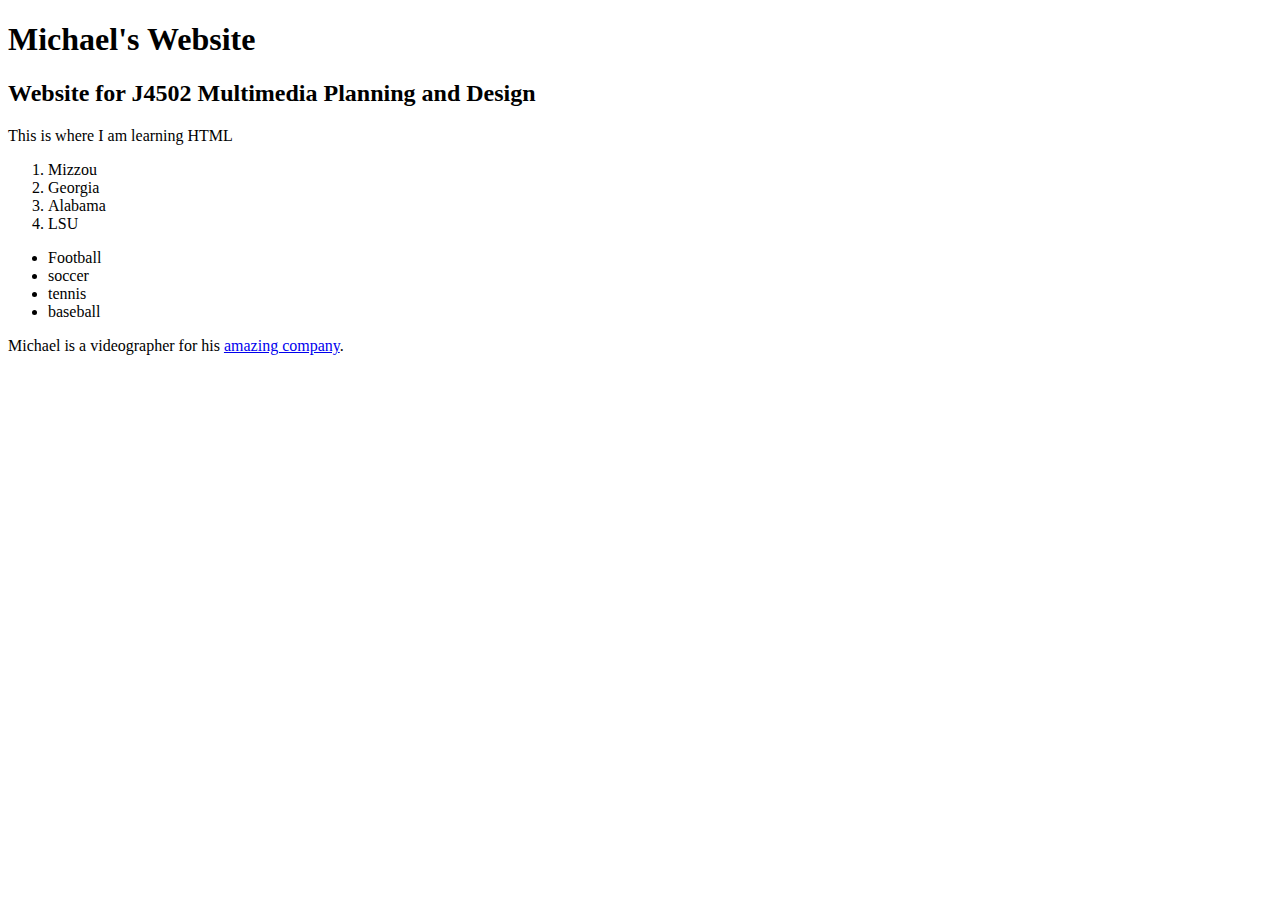
==== index.html @ e4119b28 "Finished assignment" ====
<!Doctype html PUBLIC "-//W3C//DTD XHTML 1.0 Transitional//EN"
  "http://www.w3.org/TR/xhtml1/DTD/xhtml1-transitional.dtd">
<html xmlns="http://w3.org/1999.xhtml">

<head>
  <title>Page title goes here</title>
  <meta http-equiv="content-type"
    content="text/html;charset=utf-8" />
  </head>
<body>
  <h1>Michael's Website</h1>
  <h2>Website for J4502 Multimedia Planning and Design</h2>
  <p>This is where I am learning HTML</p>
    <ol>
      <li>Mizzou</li>
      <li>Georgia</li>
      <li>Alabama</li>
      <li>LSU</li>
    </ol>
    <ul>
      <li>Football</li>
      <li>soccer</li>
      <li>tennis</li>
      <li>baseball</li>
    </ul

    <p>Michael is a videographer for his <a href="https:www.michaelrboyer.com" target="_blank" >amazing company</a>.</p>
</body>


  </html>
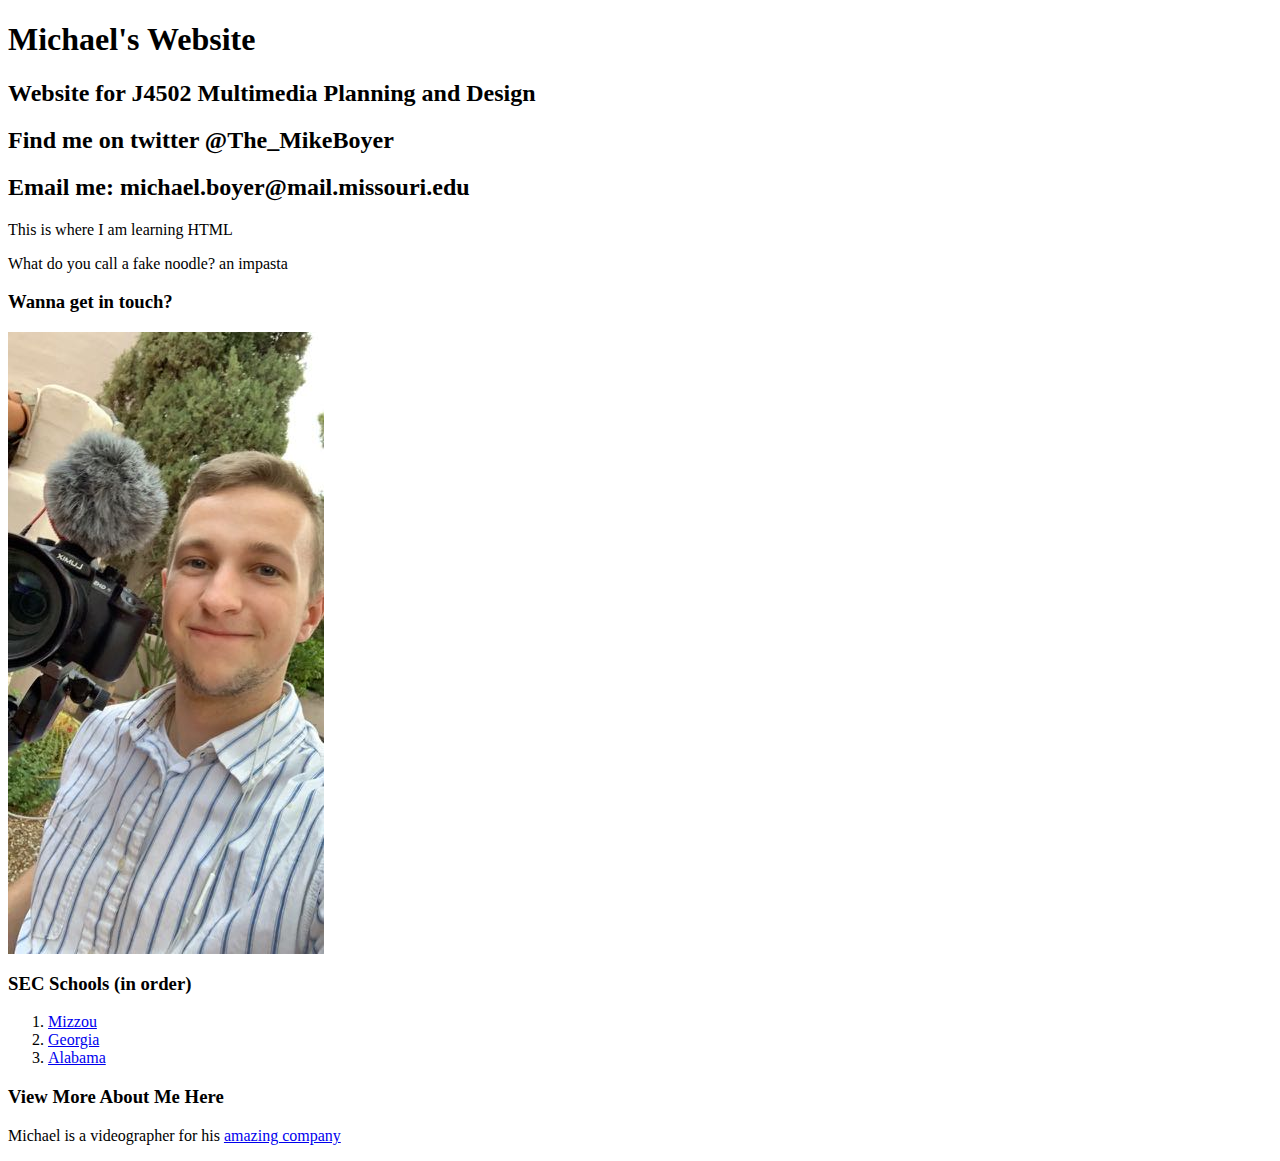
==== commit 5d9a7b79: "Added image, contact and linking pages" ====
--- a/index.html
+++ b/index.html
@@ -3,28 +3,28 @@
 <html xmlns="http://w3.org/1999.xhtml">
 
 <head>
-  <title>Page title goes here</title>
+  <title>Michael Boyer</title>
   <meta http-equiv="content-type"
     content="text/html;charset=utf-8" />
   </head>
 <body>
   <h1>Michael's Website</h1>
   <h2>Website for J4502 Multimedia Planning and Design</h2>
+  <h2>Find me on twitter @The_MikeBoyer</h2>
+  <h2>Email me: michael.boyer@mail.missouri.edu</h2>
   <p>This is where I am learning HTML</p>
+  <p>What do you call a fake noodle? an impasta</p>
+  <h3>Wanna get in touch?</h3>
+  <p> <a href="mailto:michael.boyer@mail.missouri.edu"> <img src="IMG_6279.jpg" alt="this is just a wonderful photo of me with a camera"/></a></p>
+  <h3>SEC Schools (in order)</h3>
     <ol>
-      <li>Mizzou</li>
-      <li>Georgia</li>
-      <li>Alabama</li>
-      <li>LSU</li>
+      <li> <a href="http://www.missouri.edu" target="_blank">Mizzou</a></li>
+      <li> <a href="https://www.uga.edu/" target="_blank">Georgia</a></li>
+      <li> <a href="https://www.ua.edu/" target="_blank">Alabama</a></li>
     </ol>
-    <ul>
-      <li>Football</li>
-      <li>soccer</li>
-      <li>tennis</li>
-      <li>baseball</li>
-    </ul
+  <h3>View More About Me Here</h3>
 
-    <p>Michael is a videographer for his <a href="https:www.michaelrboyer.com" target="_blank" >amazing company</a>.</p>
+    <p>Michael is a videographer for his <a href="https:www.michaelrboyer.com" target="_blank" >amazing company</a></p>
 </body>
 
 
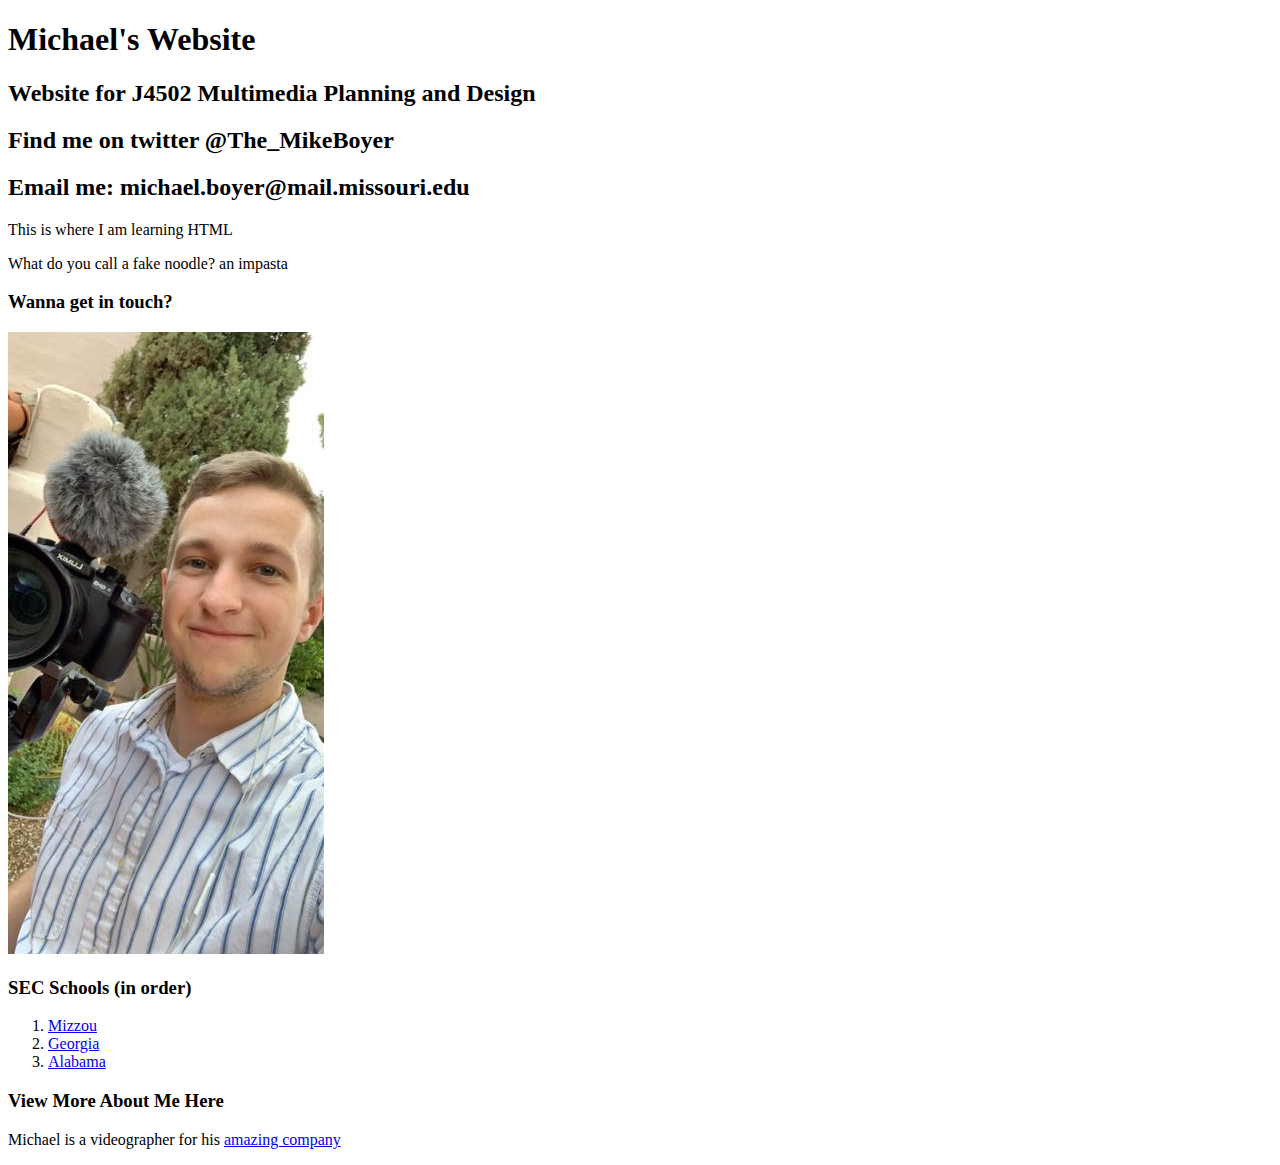
==== commit 51be9939: "Finished Validation" ====
--- a/index.html
+++ b/index.html
@@ -1,12 +1,10 @@
-<!Doctype html PUBLIC "-//W3C//DTD XHTML 1.0 Transitional//EN"
-  "http://www.w3.org/TR/xhtml1/DTD/xhtml1-transitional.dtd">
-<html xmlns="http://w3.org/1999.xhtml">
+<!DOCTYPE html>
+<html>
 
 <head>
-  <title>Michael Boyer</title>
-  <meta http-equiv="content-type"
-    content="text/html;charset=utf-8" />
-  </head>
+	<title>Michael Boyer</title>
+	<meta charset="utf-8"  />
+</head>
 <body>
   <h1>Michael's Website</h1>
   <h2>Website for J4502 Multimedia Planning and Design</h2>
@@ -24,7 +22,7 @@
     </ol>
   <h3>View More About Me Here</h3>
 
-    <p>Michael is a videographer for his <a href="https:www.michaelrboyer.com" target="_blank" >amazing company</a></p>
+    <p>Michael is a videographer for his <a href="https://www.michaelrboyer.com" target="_blank"> amazing company</a></p>
 </body>
 
 
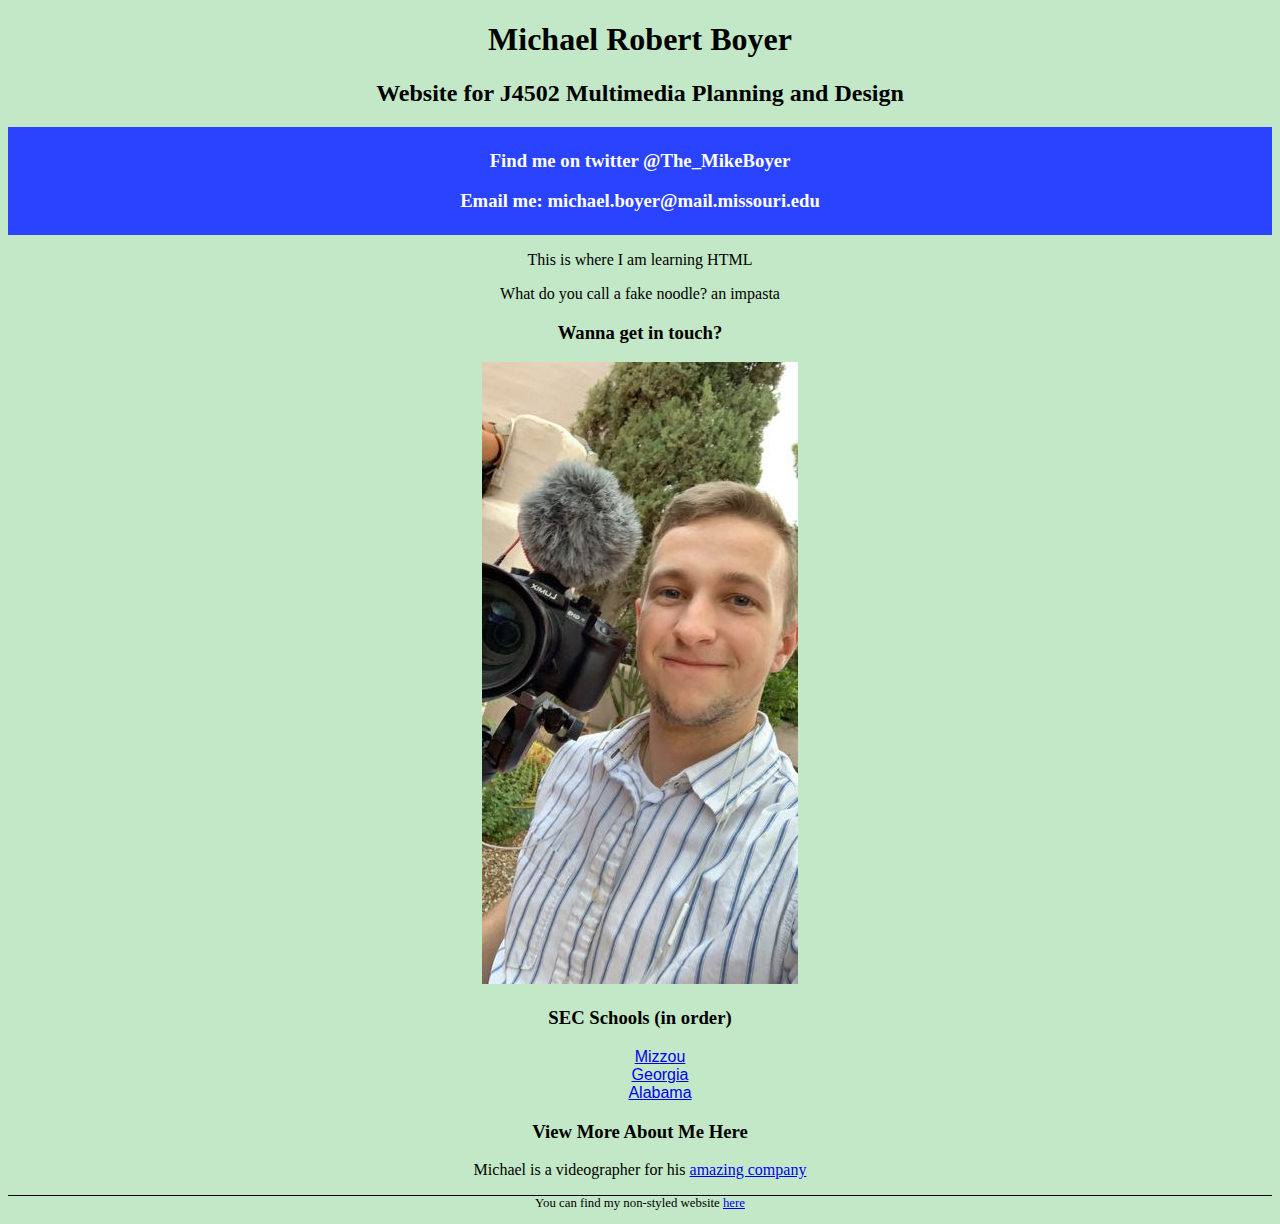
==== commit 7ba0c36e: "Finished CSS assignment and styled" ====
--- a/index.html
+++ b/index.html
@@ -1,28 +1,44 @@
 <!DOCTYPE html>
-<html>
+<html xmlns="http://www.w3.org/1999/xhtml">
 
 <head>
 	<title>Michael Boyer</title>
 	<meta charset="utf-8"  />
+	<meta name="viewport" content="width=device-width, initial-scale=1">
+  <link rel="stylesheet" type="text/css" href="style.css">
 </head>
+
 <body>
-  <h1>Michael's Website</h1>
+	<div id="title">
+  <h1>Michael Robert Boyer</h1>
   <h2>Website for J4502 Multimedia Planning and Design</h2>
-  <h2>Find me on twitter @The_MikeBoyer</h2>
-  <h2>Email me: michael.boyer@mail.missouri.edu</h2>
+  </div>
+
+	<div id="contact">
+  <h3>Find me on twitter @The_MikeBoyer</h3>
+  <h3>Email me: michael.boyer@mail.missouri.edu</h3>
+	</div>
+
   <p>This is where I am learning HTML</p>
   <p>What do you call a fake noodle? an impasta</p>
   <h3>Wanna get in touch?</h3>
   <p> <a href="mailto:michael.boyer@mail.missouri.edu"> <img src="IMG_6279.jpg" alt="this is just a wonderful photo of me with a camera"/></a></p>
-  <h3>SEC Schools (in order)</h3>
-    <ol>
+
+
+	<h3>SEC Schools (in order)</h3>
+    <ol id="list">
       <li> <a href="http://www.missouri.edu" target="_blank">Mizzou</a></li>
       <li> <a href="https://www.uga.edu/" target="_blank">Georgia</a></li>
       <li> <a href="https://www.ua.edu/" target="_blank">Alabama</a></li>
     </ol>
+
+
   <h3>View More About Me Here</h3>
 
-    <p>Michael is a videographer for his <a href="https://www.michaelrboyer.com" target="_blank"> amazing company</a></p>
+    <p>Michael is a videographer for his <a href="https://mb36b0.wixsite.com/michael" target="_blank"> amazing company</a></p>
+
+	<p id="footer">You can find my non-styled website <a	href="old_index.html" target="_blank"> here</a></h4>
+		
 </body>
 
 
--- a/style.css
+++ b/style.css
@@ -0,0 +1,51 @@
+
+
+h1 {
+    font-family: 'Hepta Slab', 'Times New Roman', serif;
+}
+
+#title{
+  width: 50%;
+  margin: auto;
+  text-align: center;
+}
+
+#contact{
+	  display:block;
+    color: #ffffff;
+    background-color: #2A43FF;
+    font-weight: bold;
+    text-align:center;
+    text-decoration: none;
+    padding: 4px;
+    font-family: 'Lato', 'Helvetica', sans-serif;
+  }
+
+  p{
+    text-align: center;
+  }
+
+  h3 {
+      font-family: Georgia, "Times New Roman", serif;
+      text-align: center;
+  }
+
+  #list{
+    color: #666666;
+    font-family: 'Raleway', Arial, sans-serif;
+    text-align: center;
+    list-style-type: none;
+  }
+
+  img{
+    border: none;
+  }
+
+  #footer {
+      color: black;
+      font-family: Georgia, "Times New Roman", serif;
+      font-size: 0.8em;
+      border-top: 1px solid black;
+    }
+
+  body {background-color: #C3E8C7}
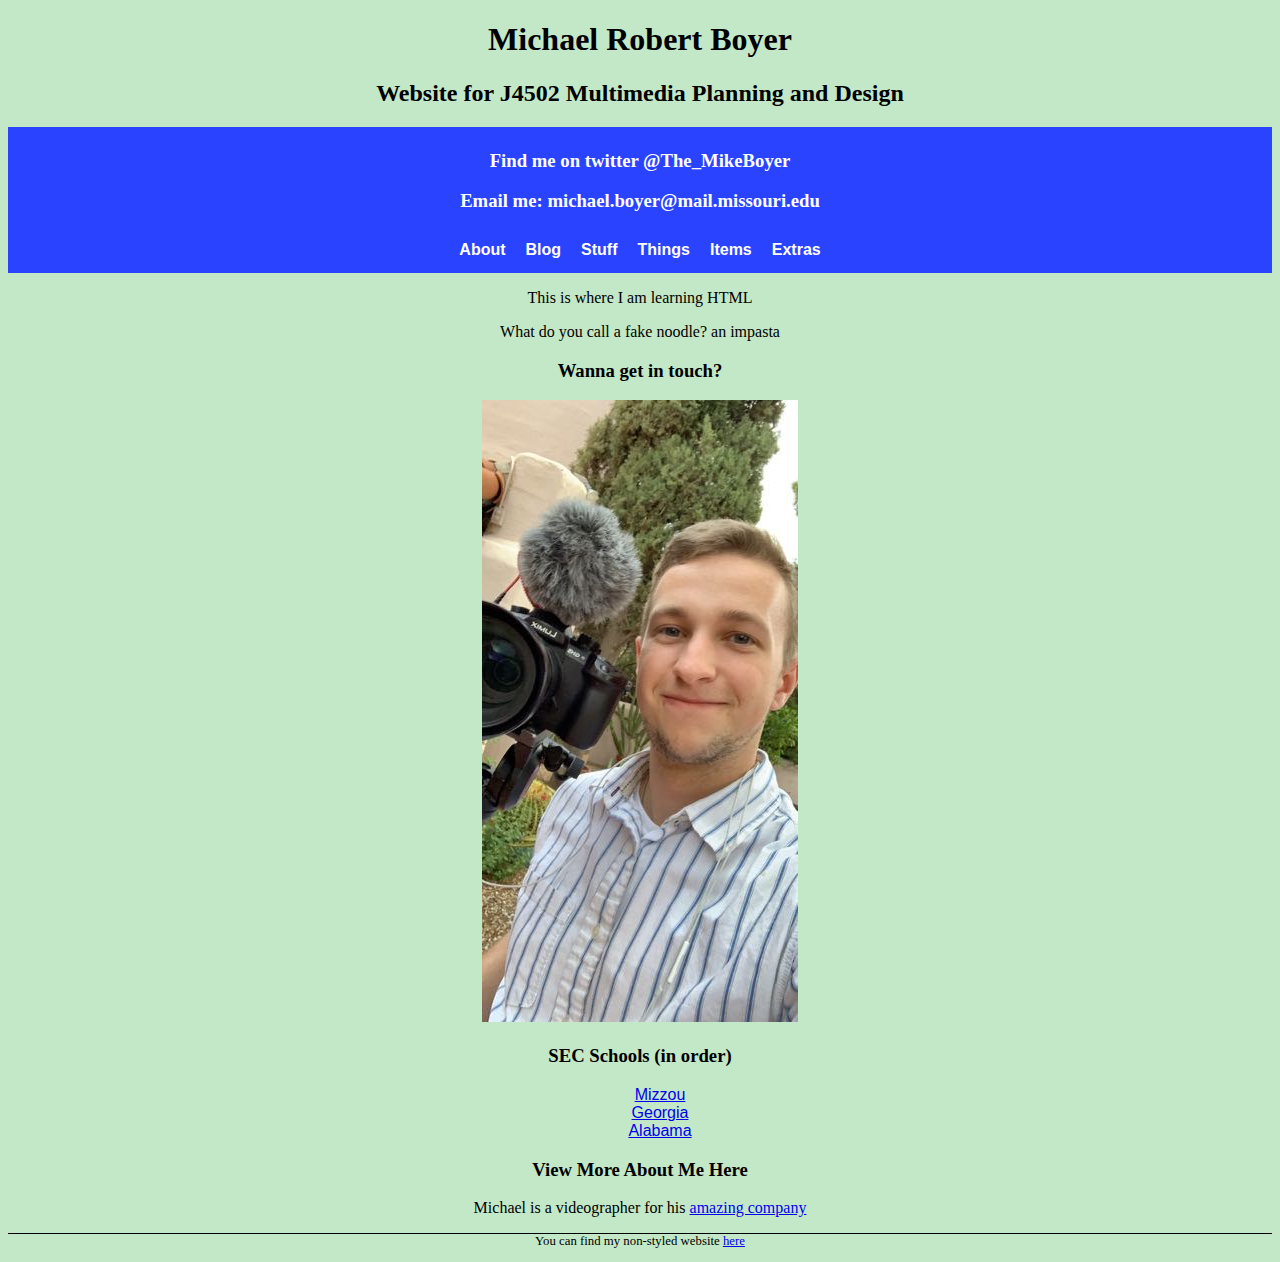
==== commit efd2c61d: "Added Flexbox" ====
--- a/index.html
+++ b/index.html
@@ -14,9 +14,18 @@
   <h2>Website for J4502 Multimedia Planning and Design</h2>
   </div>
 
+
 	<div id="contact">
   <h3>Find me on twitter @The_MikeBoyer</h3>
   <h3>Email me: michael.boyer@mail.missouri.edu</h3>
+	<div class="container">
+		<div class="item-1 item">About</div>
+		<div class="item-2 item">Blog</div>
+		<div class="item-3 item">Stuff</div>
+		<div class="item-4 item">Things</div>
+		<div class="item-5 item">Items</div>
+		<div class="item-6 item">Extras</div>
+	</div>
 	</div>
 
   <p>This is where I am learning HTML</p>
@@ -38,7 +47,7 @@
     <p>Michael is a videographer for his <a href="https://mb36b0.wixsite.com/michael" target="_blank"> amazing company</a></p>
 
 	<p id="footer">You can find my non-styled website <a	href="old_index.html" target="_blank"> here</a></h4>
-		
+
 </body>
 
 
--- a/style.css
+++ b/style.css
@@ -20,6 +20,21 @@
     padding: 4px;
     font-family: 'Lato', 'Helvetica', sans-serif;
   }
+
+.container{
+display: flex;
+flex-direction: column;
+}
+
+@media (min-width: 600px) {
+	.container {
+		flex-direction: row;
+		justify-content: center;
+	}
+  .item {
+    margin: 10px; 
+  }
+}
 
   p{
     text-align: center;
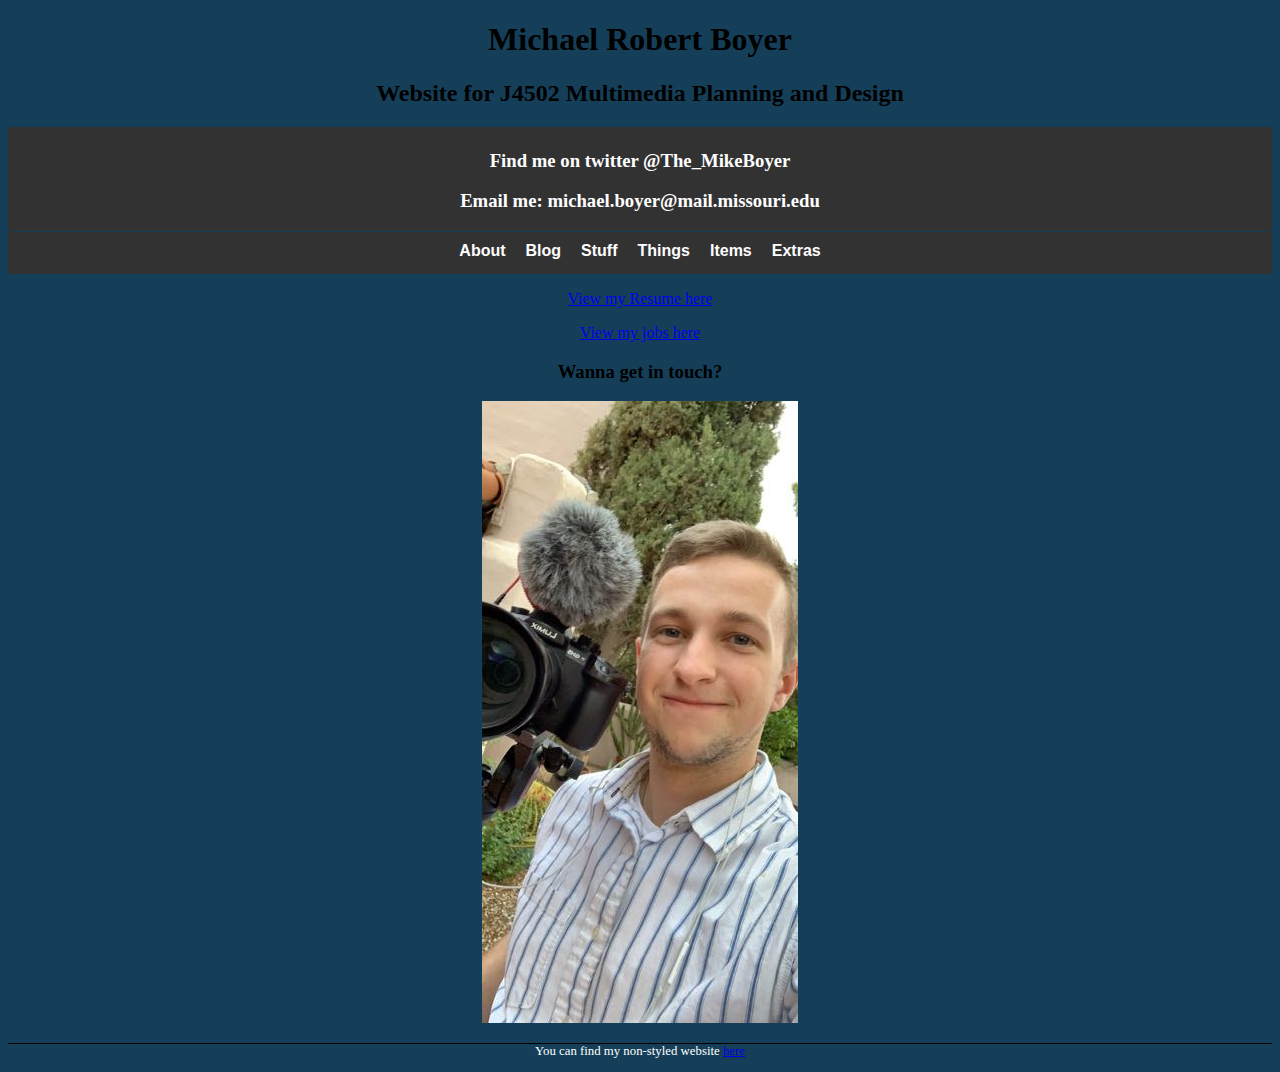
==== commit 57327c22: "restyled for assignment" ====
--- a/index.html
+++ b/index.html
@@ -6,6 +6,8 @@
 	<meta charset="utf-8"  />
 	<meta name="viewport" content="width=device-width, initial-scale=1">
   <link rel="stylesheet" type="text/css" href="style.css">
+	<script src="https://code.jquery.com/jquery-1.12.0.min.js"></script>
+  <script src="menu.js" type="text/javascript"></script>
 </head>
 
 <body>
@@ -18,6 +20,7 @@
 	<div id="contact">
   <h3>Find me on twitter @The_MikeBoyer</h3>
   <h3>Email me: michael.boyer@mail.missouri.edu</h3>
+  <a class="menu-trigger" href="#">&#9776;</a>
 	<div class="container">
 		<div class="item-1 item">About</div>
 		<div class="item-2 item">Blog</div>
@@ -28,23 +31,15 @@
 	</div>
 	</div>
 
-  <p>This is where I am learning HTML</p>
-  <p>What do you call a fake noodle? an impasta</p>
+  <p><a href="Resume.html" target="_blank">View my Resume here</a></p>
+  <p><a href="Contact.html" target="_blank">View my jobs here</a></p>
   <h3>Wanna get in touch?</h3>
   <p> <a href="mailto:michael.boyer@mail.missouri.edu"> <img src="IMG_6279.jpg" alt="this is just a wonderful photo of me with a camera"/></a></p>
 
 
-	<h3>SEC Schools (in order)</h3>
-    <ol id="list">
-      <li> <a href="http://www.missouri.edu" target="_blank">Mizzou</a></li>
-      <li> <a href="https://www.uga.edu/" target="_blank">Georgia</a></li>
-      <li> <a href="https://www.ua.edu/" target="_blank">Alabama</a></li>
-    </ol>
 
 
-  <h3>View More About Me Here</h3>
 
-    <p>Michael is a videographer for his <a href="https://mb36b0.wixsite.com/michael" target="_blank"> amazing company</a></p>
 
 	<p id="footer">You can find my non-styled website <a	href="old_index.html" target="_blank"> here</a></h4>
 
--- a/style.css
+++ b/style.css
@@ -13,7 +13,7 @@
 #contact{
 	  display:block;
     color: #ffffff;
-    background-color: #2A43FF;
+    background-color: #323232;
     font-weight: bold;
     text-align:center;
     text-decoration: none;
@@ -21,18 +21,66 @@
     font-family: 'Lato', 'Helvetica', sans-serif;
   }
 
+/* Java */
+.container {
+    display: block;
+    border-top: 1px #153F59 solid;
+}
+
+nav a {
+    color: #f8ecc2;
+    display: block;
+    text-decoration: none;
+    padding: 20px 30px;
+}
+
+header {
+    display: flex;
+    flex-flow: row;
+    background-color: #65a8a6;
+    margin: 0;
+    padding: 0 10px;
+}
+
+.menu-trigger {
+    order: 1;
+    font-size: 1.75em;
+    width: 2em;
+}
+
+header h1 {
+    order: 2;
+    font-size: 2em;
+}
+
 .container{
 display: flex;
 flex-direction: column;
 }
 
+.container {
+    display: none;
+}
+
+
+/* end java */
+
+
+
+
 @media (min-width: 600px) {
 	.container {
+    display:flex;
 		flex-direction: row;
 		justify-content: center;
 	}
+
+  .menu-trigger {
+      display: none;
+  }
+
   .item {
-    margin: 10px; 
+    margin: 10px;
   }
 }
 
@@ -46,7 +94,7 @@
   }
 
   #list{
-    color: #666666;
+    color: #ffffff;
     font-family: 'Raleway', Arial, sans-serif;
     text-align: center;
     list-style-type: none;
@@ -56,11 +104,68 @@
     border: none;
   }
 
+/*grid begins here*/
+  .Options {
+      padding: 0;
+      list-style: none;
+      margin: 0;
+      display: grid;
+      grid-gap: 20px;
+      grid-template-columns: 1fr auto 1fr;
+  }
+
+  .Options li {
+      background-color: #2A43FF;
+      border: 1px solid #ffffff;
+      padding: 10px;
+      border-radius: 5px;
+  }
+
+  .cards {
+      margin: 0;
+      padding: 0;
+      list-style: none;
+      display: grid;
+      grid-template-columns: repeat(auto-fill, minmax(200px,1fr));
+  }
+
+  .Options .card2 {
+      width: 300px;
+  }
+
+  .Options .card4 {
+      height: 300px;
+  }
+}
+
+@media screen and (min-width: 700px){
+
+    .container {
+        display: flex;
+    }
+
+    .item {
+        border-top: none;
+    }
+
+
+
+    header h1 {
+        order: 1;
+    }
+
+    nav {
+        order: 2;
+    }
+
+}
+
+
   #footer {
-      color: black;
+      color: white;
       font-family: Georgia, "Times New Roman", serif;
       font-size: 0.8em;
       border-top: 1px solid black;
     }
 
-  body {background-color: #C3E8C7}
+  body {background-color: #153F59}
